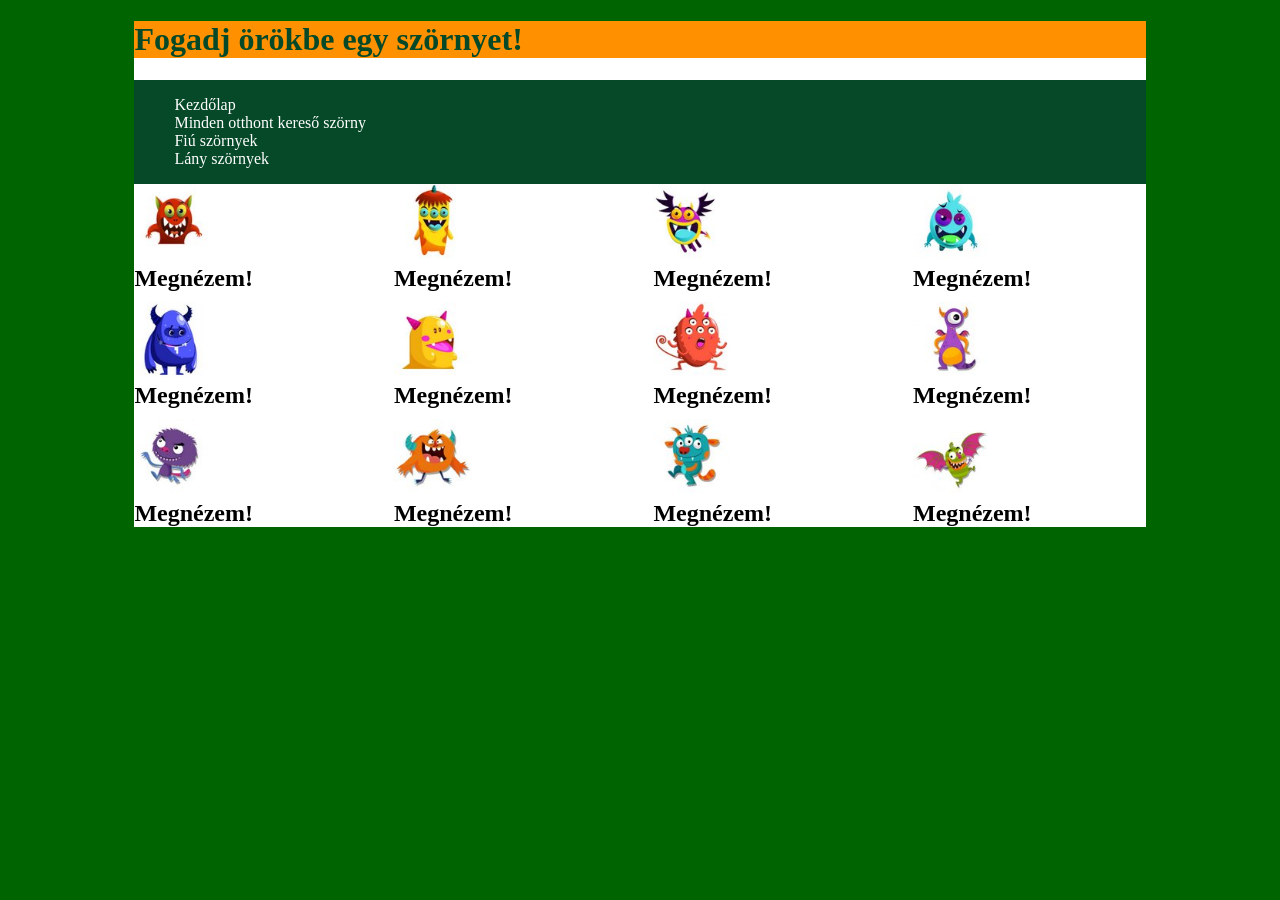
==== index.html @ d2d231d3 "html + flex" ====
<!DOCTYPE html>
<html lang="hu">
<head>
    <meta charset="UTF-8">
    <meta name="viewport" content="width=device-width, initial-scale=1.0">
    <meta name="keywords" content="szornyek">
    <meta name="description" content="szornyek">
    <meta name="author" content="Kiss Virág">
    <link rel="stylesheet" href="style.css">
    <title>Kiss Virág</title>
</head>
<body>
    <main>
        <header>
            <h1>Fogadj örökbe egy szörnyet!</h1>
        </header>

        <nav>
            <ul>
                <li><a href="#">Kezdőlap</a></li>
                <li><a href="index.html">Minden otthont kereső szörny</a></li>
                <li><a href="#">Fiú szörnyek</a></li>
                <li><a href="#">Lány szörnyek</a></li>
            </ul>
        </nav>

        <article>
            <div>
                <img src="szornyek/Monster 03_01.jpg" alt="szorny1"></img>
                    <h1>Megnézem!</h1>
            </div>

            <div>
                <img src="szornyek/Monster 03_02.jpg" alt="szorny2"></img>
                    <h1>Megnézem!</h1>
            </div>

            <div>
                <img src="szornyek/Monster 03_03.jpg" alt="szorny3"></img>
                    <h1>Megnézem!</h1>
            </div>

            <div>
                <img src="szornyek/Monster 03_04.jpg" alt=""></img>
                    <h1>Megnézem!</h1>
            </div>

            <div>
                <img src="szornyek/Monster 04_01.jpg" alt=""></img>
                    <h1>Megnézem!</h1>
            </div>

            <div>
                <img src="szornyek/Monster 04_02.jpg" alt=""></img>
                    <h1>Megnézem!</h1>
            </div>

            <div>
                <img src="szornyek/Monster 04_06.jpg" alt=""></img>
                    <h1>Megnézem!</h1>
            </div>

            <div>
                <img src="szornyek/Monsters 01_05.jpg" alt=""></img>
                   <h1>Megnézem!</h1>
            </div>

            <div>
                <img src="szornyek/Monsters 01_11.jpg" alt=""></img>
                    <h1>Megnézem!</h1>
            </div>

            <div>
                <img src="szornyek/Monsters 01_08.jpg" alt=""></img>
                    <h1>Megnézem!</h1>
            </div>

            <div>
                <img src="szornyek/Monsters 01_09.jpg" alt=""></img>
                    <h1>Megnézem!</h1>
            </div>

            <div>
                <img src="szornyek/Monsters 01_02.jpg" alt=""></img>
                    <h1>Megnézem!</h1>
            </div>
        </article>
    </main>
</body>
</html>
---- style.css ----
*{
    box-sizing: border-box;
}

body{
    background-color: darkgreen;
}

main{
    background-color: white;
    width: 80%;
    margin: auto;
}

header{
    background-color: rgb(255, 145, 0);
    color: rgb(6, 73, 40);
}

img{
    width: 33%;
}

nav{
    display: flex;
    flex-direction: row;
    gap: 10px;
    justify-content: space-between;
    background-color: rgb(6, 73, 40);
}

nav ul li{
list-style: none;
}

nav ul li a{
    text-decoration: none;
    color: white;
}

article{
    display: flex;
    flex-direction: row;
    flex-wrap: wrap;
    gap: 10px;
    justify-content: space-between;
}

article div{
    flex: 0 0 23%;
}

div h1{
    margin: auto;
}

div img{
    margin: auto;
}
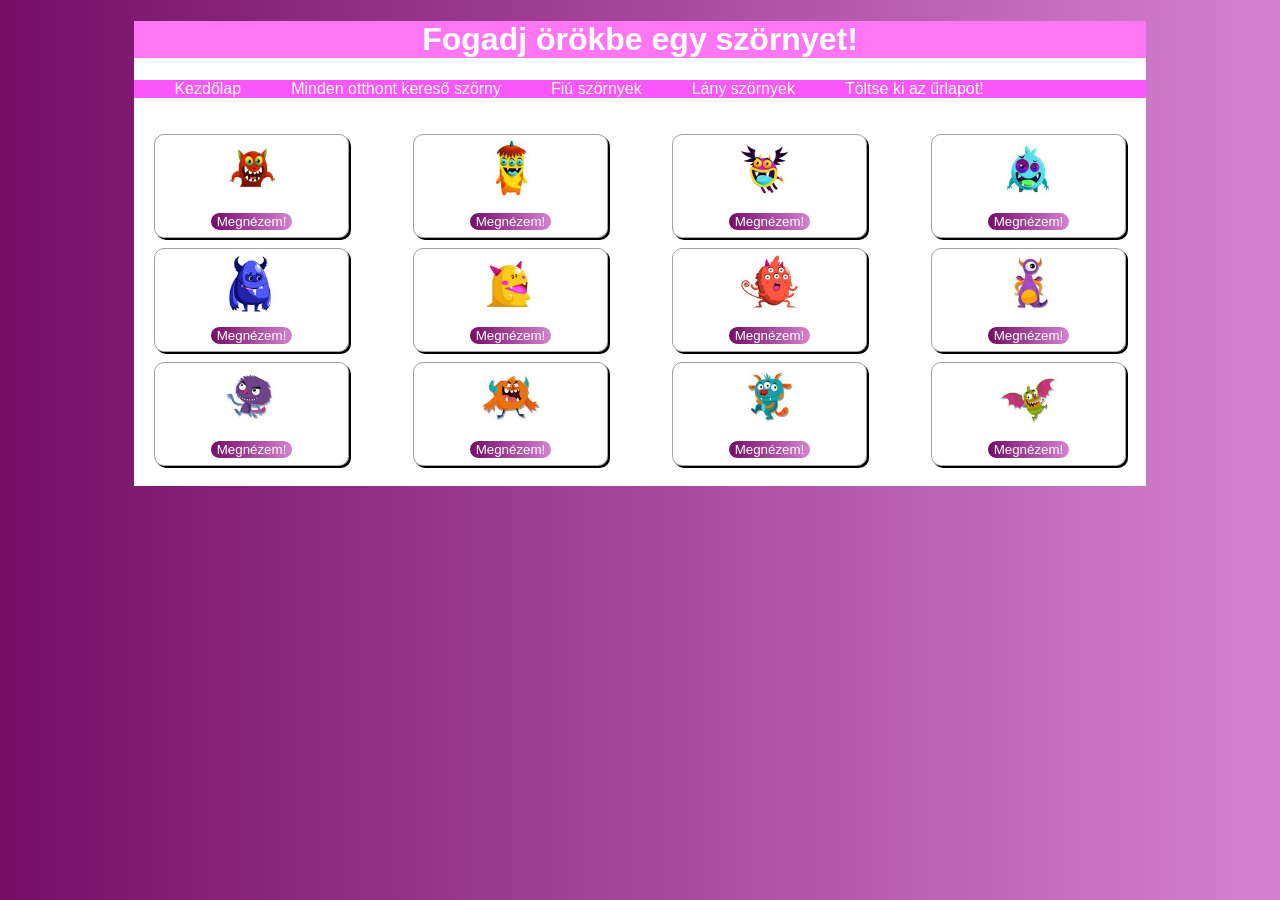
==== commit b19d19d5: "css+urlap" ====
--- a/index.html
+++ b/index.html
@@ -17,72 +17,73 @@
 
         <nav>
             <ul>
-                <li><a href="#">Kezdőlap</a></li>
+                <li><a href="index.html">Kezdőlap</a></li>
                 <li><a href="index.html">Minden otthont kereső szörny</a></li>
                 <li><a href="#">Fiú szörnyek</a></li>
                 <li><a href="#">Lány szörnyek</a></li>
+                <li><a href="urlap.html">Töltse ki az űrlapot!</a></li>
             </ul>
         </nav>
 
         <article>
-            <div>
-                <img src="szornyek/Monster 03_01.jpg" alt="szorny1"></img>
-                    <h1>Megnézem!</h1>
+            <div class="kartya">
+                <img src="szornyek/Monster 03_01.jpg" alt="szorny1">
+                <h1><button>Megnézem!</button></h1>
             </div>
 
-            <div>
-                <img src="szornyek/Monster 03_02.jpg" alt="szorny2"></img>
-                    <h1>Megnézem!</h1>
+            <div class="kartya">
+                <img src="szornyek/Monster 03_02.jpg" alt="szorny2">
+                <h1><button>Megnézem!</button></h1>
             </div>
 
-            <div>
-                <img src="szornyek/Monster 03_03.jpg" alt="szorny3"></img>
-                    <h1>Megnézem!</h1>
+            <div class="kartya">
+                <img src="szornyek/Monster 03_03.jpg" alt="szorny3">
+                <h1><button>Megnézem!</button></h1>
             </div>
 
-            <div>
-                <img src="szornyek/Monster 03_04.jpg" alt=""></img>
-                    <h1>Megnézem!</h1>
+            <div class="kartya">
+                <img src="szornyek/Monster 03_04.jpg" alt="szorny4">
+                <h1><button>Megnézem!</button></h1>
             </div>
 
-            <div>
-                <img src="szornyek/Monster 04_01.jpg" alt=""></img>
-                    <h1>Megnézem!</h1>
+            <div class="kartya">
+                <img src="szornyek/Monster 04_01.jpg" alt="szorny5">
+                <h1><button>Megnézem!</button></h1>
             </div>
 
-            <div>
-                <img src="szornyek/Monster 04_02.jpg" alt=""></img>
-                    <h1>Megnézem!</h1>
+            <div class="kartya">
+                <img src="szornyek/Monster 04_02.jpg" alt="szorny6">
+                <h1><button>Megnézem!</button></h1>
             </div>
 
-            <div>
-                <img src="szornyek/Monster 04_06.jpg" alt=""></img>
-                    <h1>Megnézem!</h1>
+            <div class="kartya">
+                <img src="szornyek/Monster 04_06.jpg" alt="szorny7">
+                <h1><button>Megnézem!</button></h1>
             </div>
 
-            <div>
-                <img src="szornyek/Monsters 01_05.jpg" alt=""></img>
-                   <h1>Megnézem!</h1>
+            <div class="kartya">
+                <img src="szornyek/Monsters 01_05.jpg" alt="szorny8">
+                <h1><button>Megnézem!</button></h1>
             </div>
 
-            <div>
-                <img src="szornyek/Monsters 01_11.jpg" alt=""></img>
-                    <h1>Megnézem!</h1>
+            <div class="kartya">
+                <img src="szornyek/Monsters 01_11.jpg" alt="szorny9">
+                <h1><button>Megnézem!</button></h1>
             </div>
 
-            <div>
-                <img src="szornyek/Monsters 01_08.jpg" alt=""></img>
-                    <h1>Megnézem!</h1>
+            <div class="kartya">
+                <img src="szornyek/Monsters 01_08.jpg" alt="szorny10">
+                <h1><button>Megnézem!</button></h1>
             </div>
 
-            <div>
-                <img src="szornyek/Monsters 01_09.jpg" alt=""></img>
-                    <h1>Megnézem!</h1>
+            <div class="kartya">
+                <img src="szornyek/Monsters 01_09.jpg" alt="szorny11">
+                <h1><button>Megnézem!</button></h1>
             </div>
 
-            <div>
-                <img src="szornyek/Monsters 01_02.jpg" alt=""></img>
-                    <h1>Megnézem!</h1>
+            <div class="kartya">
+                <img src="szornyek/Monsters 01_02.jpg" alt="szorny12">
+                <h1><button>Megnézem!</button></h1>
             </div>
         </article>
     </main>
--- a/style.css
+++ b/style.css
@@ -3,7 +3,12 @@
 }
 
 body{
-    background-color: darkgreen;
+    background: linear-gradient(
+        to right,
+        rgb(117, 13, 103),
+        rgb(212, 130, 208)
+      );
+      font-family: 'Lucida Sans', 'Lucida Sans Regular', 'Lucida Grande', 'Lucida Sans Unicode', Geneva, Verdana, sans-serif;
 }
 
 main{
@@ -13,8 +18,12 @@
 }
 
 header{
-    background-color: rgb(255, 145, 0);
-    color: rgb(6, 73, 40);
+    background-color: rgb(255, 118, 244);
+    color: rgb(255, 255, 255);
+}
+
+header h1{
+    text-align: center;
 }
 
 img{
@@ -22,11 +31,18 @@
 }
 
 nav{
+    background-color: rgb(250, 87, 250);
+}
+
+nav ul{
     display: flex;
     flex-direction: row;
-    gap: 10px;
-    justify-content: space-between;
-    background-color: rgb(6, 73, 40);
+    gap: 50px;
+    flex-wrap: wrap;
+}
+
+nav a:hover{
+    color: rgb(73, 1, 80);
 }
 
 nav ul li{
@@ -39,6 +55,7 @@
 }
 
 article{
+    padding: 20px;
     display: flex;
     flex-direction: row;
     flex-wrap: wrap;
@@ -47,7 +64,7 @@
 }
 
 article div{
-    flex: 0 0 23%;
+    flex: 0 0 20%;
 }
 
 div h1{
@@ -56,4 +73,39 @@
 
 div img{
     margin: auto;
+}
+
+.kartya{
+    box-shadow: 2px 2px;
+    border: 1px solid rgba(73, 70, 70, 0.507);
+    padding: 5px;
+    border-radius: 10px;
+    text-align: center;
+}
+
+button{
+    color: white;
+    background: linear-gradient(
+        to right,
+        rgb(117, 13, 103),
+        rgb(212, 130, 208)
+      );
+    border: 1px solid rgb(255, 255, 255);
+    border-radius: 15px;
+}
+
+@media screen and (max-width:1000px) {
+    main{
+        display: flex;
+        flex-direction: column;
+        flex-wrap: wrap;
+    }
+}
+
+@media screen and (max-width:750px) {
+    main{
+        display: flex;
+        flex-direction: column;
+        flex-wrap: wrap;
+    }
 }
